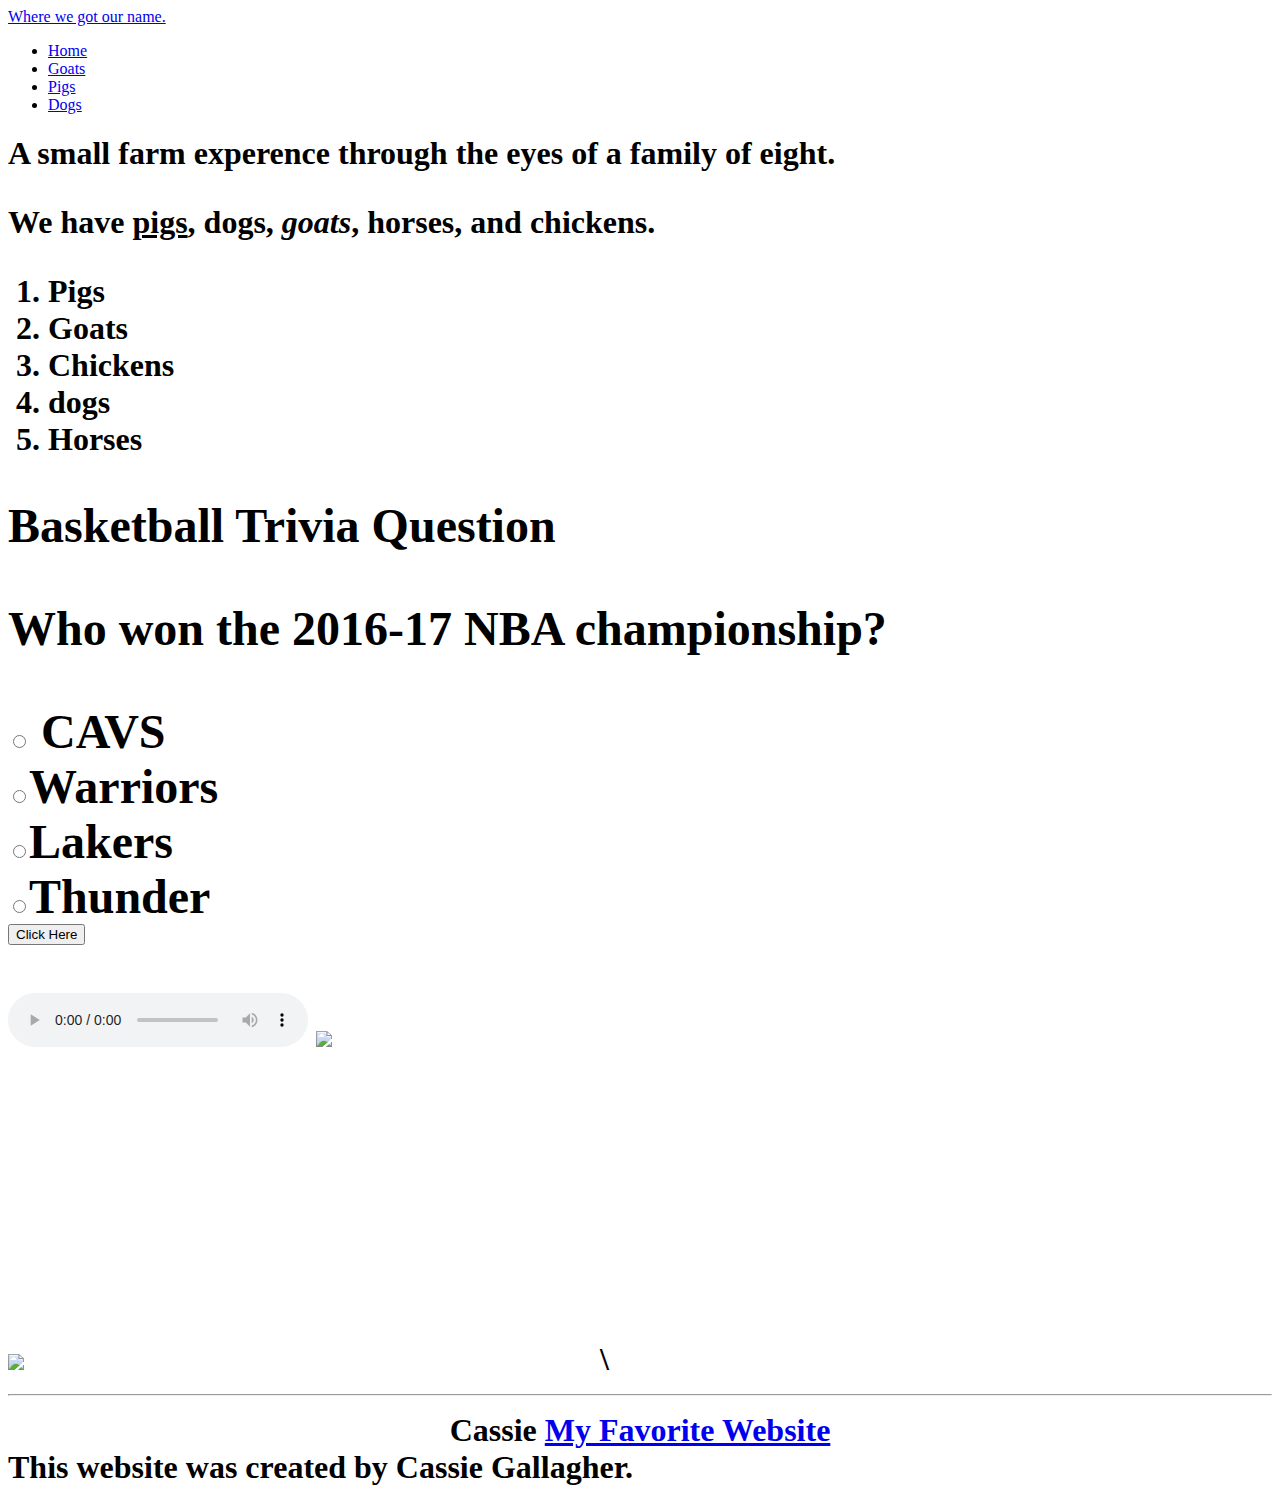
==== index.html @ 75253313 "index.html" ====
<html> 
 <head>
 	 <link type="text/css" rel="stylesheet" href="main.css" />
 	 <title>  Dancing With Earthworms </title> 
 		<style></style>
		<script>function banner(){ 

			var text = confirm("Did You Really Want to Click on My Banner?"); 

				return text; 

				} 	
				function answer(){
				var radio = document.getElementsByName("trivia"); 
				var selection = false; 
				var message = "";
				
				for( var i = 0; i < radio.length; i++) { 
										if(radio[i].value == "Warriors" && radio[i].checked == true) { 
							selection = true; 
							} //end ofststement 
						} // end of loop
					if(selection == true) {
					message = message + "<b><p style='color:green'>Way to go!</p></b>"; 
					} else { 
					message = message + "<b><p style='color:red'>Try again my friend.</p></b>"; 
					}
					document.getElementById("response").innerHTML = message;
					}		
				</script>
		
		
 
 </head> 
 <body id="background">
 	<a href="http://www.polyfacefarms.com/"onclick="return banner()">
 	<header id="header"> <span class="wrap-text">  Where we got our name. </span> </header> </a>
 	<nav> 
		<ul id="navmenu">
			<li  class="navitem"> <a href="index.html"> Home </a> </li>
			<li  class="navitem"> <a href="goats.html"> Goats </a> </li>
			<li  class="navitem"> <a href="pigs.html"> Pigs </a> </li>
			<li  class="navitem"> <a href="dogs.html"> Dogs </a> </li>
		</ul>
	</nav>
	
 	
 	<h1 class="paragraph">  A small farm experence through the eyes of a family of eight. </span>
 		<p> We have <u>pigs</u>, <b>dogs</b>, <i>goats</i>, horses, and chickens.</p>
 <div class="wrap-list">
 	<ol> 
 		<li class="listitem"> Pigs </li>
 		<li class="listitem"> Goats </li>
 		<li class="listitem"> Chickens </li>
 		<li class="listitem"> dogs </li>
 		<li class="listitem"> Horses </li>
 	</ol>
 </div>
	<div id="rightside">
	<div class="wrap-trivia">
	 
	 	<h2> Basketball Trivia Question <h2>
     	<p> Who won the 2016-17 NBA championship? </p>
       <form>  
 			<div id="response"> </div>
 			<input type="radio" name="trivia" value="CAVS"> CAVS <br>
			<input type="radio" name="trivia" value="Warriors">Warriors <br>
			<input type="radio" name="trivia" value="Lakers">Lakers <br>
			<input type="radio" name="trivia" value="Thunder">Thunder <br> 
    		 <input type="button" id="submit" value="Click Here" onclick="answer()" id="button">   
       </form>
   </div>
  </div>
	<audio width="400" height="220" controls autoplay>
<source src="http://www.w3schools.com/tags/horse.mp3" type="audio/mpeg">
Your browser does not support HTML 5 audio.
</audio> 



	<img src="https://image.shutterstock.com/image-photo/portrait-great-pyrenees-dog-outdoors-450w-1034057392.jpg"/> </div>
	<div id="leftside">
		<img src="https://image.shutterstock.com/image-photo/cute-baby-goat-450w-1086392777.jpg" />

		<iframe width="560" height="315" src="https://www.youtube.com/embed/RN50R3gycgo" frameborder="0" allow="accelerometer; autoplay; encrypted-media; gyroscope; picture-in-picture" allowfullscreen></iframe>
	\<hr>
	 </div>
	 <div id="clearFloat"></div>
	<center> Cassie <a href="https://www.stockfreeimages.com/"> My Favorite Website</a> </center> 

    <footer> This website was created by Cassie Gallagher. </footer>
 </body> 
</html>
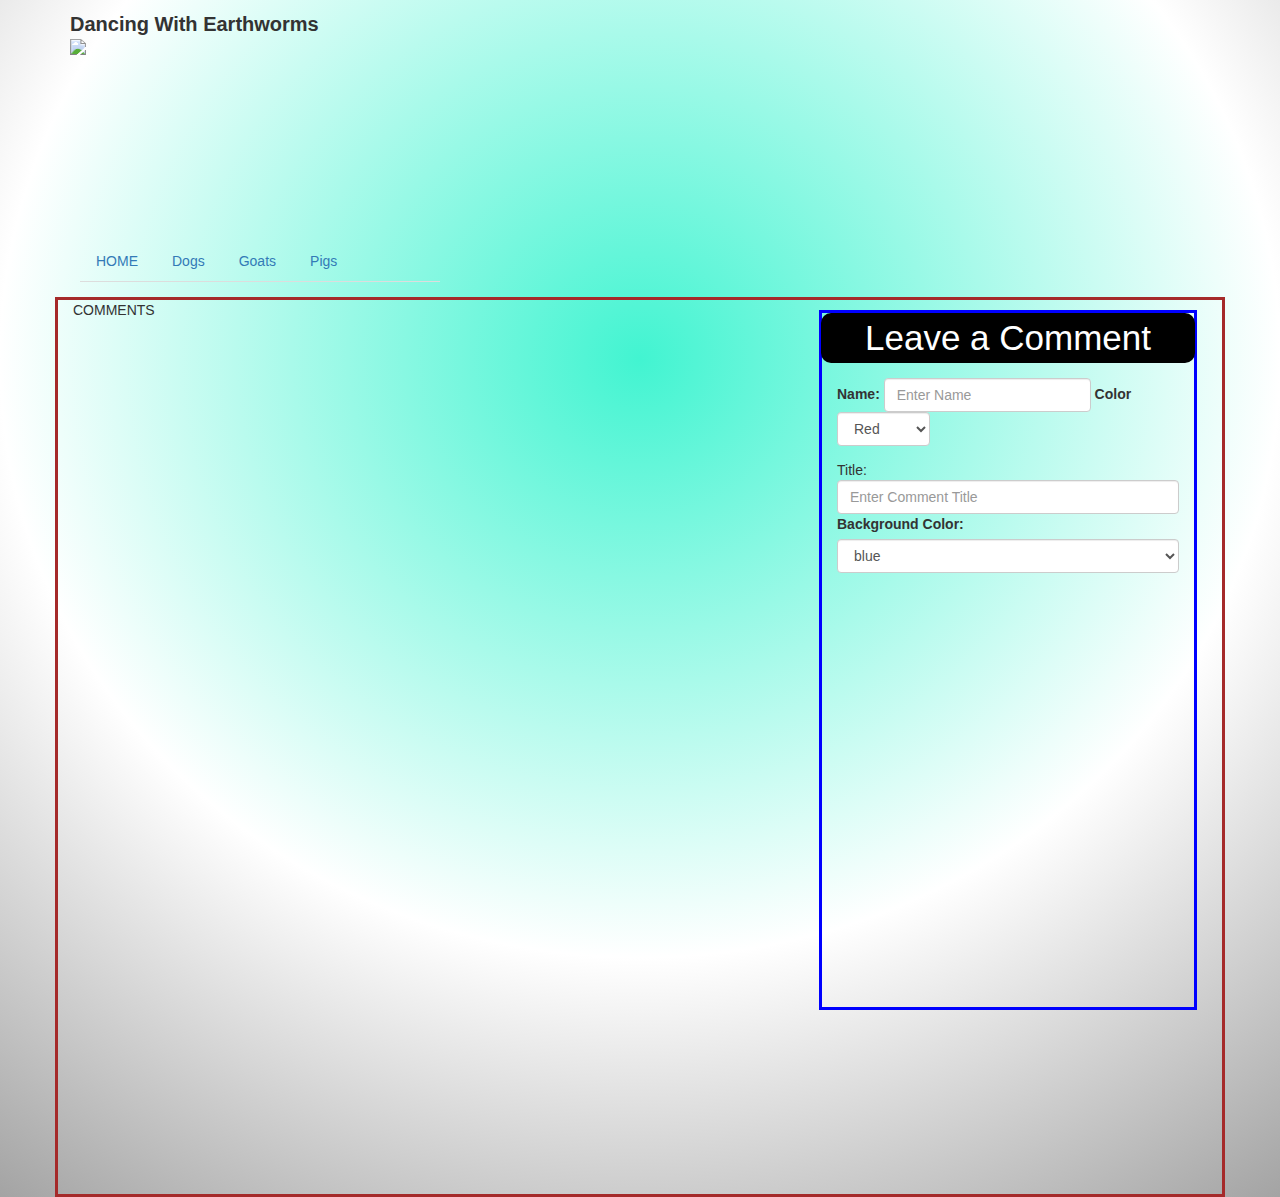
==== commit cc0d031a: "comments" ====
--- a/index.html
+++ b/index.html
@@ -1,93 +1,79 @@
-<html> 
- <head>
- 	 <link type="text/css" rel="stylesheet" href="main.css" />
- 	 <title>  Dancing With Earthworms </title> 
- 		<style></style>
-		<script>function banner(){ 
+<html>
+	<head>
+		<link type="text/css"rel="stylesheet" href="stylesheets.css">
 
-			var text = confirm("Did You Really Want to Click on My Banner?"); 
+		<link rel="stylesheet" href="https://maxcdn.bootstrapcdn.com/bootstrap/3.3.5/css/bootstrap.min.css">
 
-				return text; 
+		<title> Comment Post </title>
+	</head>
+	<body>
+		<div class="container"> 
+			
+			<div class="row">
+				<div id="logo"
+				 class="col-xs-12 col-sm-4">
+						<b>Dancing With Earthworms</b>
+					<img class="img-responsive" src="http://myzerowaste.com/wp-content/uploads/2012/10/happy-worm.jpg"/>
+				</div>
+				</div><!--end logo row-->
+			
+			<div class="row">
+			    <div id="menu" class="col-xs-12 col-sm-4"> 
 
-				} 	
-				function answer(){
-				var radio = document.getElementsByName("trivia"); 
-				var selection = false; 
-				var message = "";
-				
-				for( var i = 0; i < radio.length; i++) { 
-										if(radio[i].value == "Warriors" && radio[i].checked == true) { 
-							selection = true; 
-							} //end ofststement 
-						} // end of loop
-					if(selection == true) {
-					message = message + "<b><p style='color:green'>Way to go!</p></b>"; 
-					} else { 
-					message = message + "<b><p style='color:red'>Try again my friend.</p></b>"; 
-					}
-					document.getElementById("response").innerHTML = message;
-					}		
-				</script>
-		
-		
- 
- </head> 
- <body id="background">
- 	<a href="http://www.polyfacefarms.com/"onclick="return banner()">
- 	<header id="header"> <span class="wrap-text">  Where we got our name. </span> </header> </a>
- 	<nav> 
-		<ul id="navmenu">
-			<li  class="navitem"> <a href="index.html"> Home </a> </li>
-			<li  class="navitem"> <a href="goats.html"> Goats </a> </li>
-			<li  class="navitem"> <a href="pigs.html"> Pigs </a> </li>
-			<li  class="navitem"> <a href="dogs.html"> Dogs </a> </li>
-		</ul>
-	</nav>
-	
- 	
- 	<h1 class="paragraph">  A small farm experence through the eyes of a family of eight. </span>
- 		<p> We have <u>pigs</u>, <b>dogs</b>, <i>goats</i>, horses, and chickens.</p>
- <div class="wrap-list">
- 	<ol> 
- 		<li class="listitem"> Pigs </li>
- 		<li class="listitem"> Goats </li>
- 		<li class="listitem"> Chickens </li>
- 		<li class="listitem"> dogs </li>
- 		<li class="listitem"> Horses </li>
- 	</ol>
- </div>
-	<div id="rightside">
-	<div class="wrap-trivia">
-	 
-	 	<h2> Basketball Trivia Question <h2>
-     	<p> Who won the 2016-17 NBA championship? </p>
-       <form>  
- 			<div id="response"> </div>
- 			<input type="radio" name="trivia" value="CAVS"> CAVS <br>
-			<input type="radio" name="trivia" value="Warriors">Warriors <br>
-			<input type="radio" name="trivia" value="Lakers">Lakers <br>
-			<input type="radio" name="trivia" value="Thunder">Thunder <br> 
-    		 <input type="button" id="submit" value="Click Here" onclick="answer()" id="button">   
-       </form>
-   </div>
-  </div>
-	<audio width="400" height="220" controls autoplay>
-<source src="http://www.w3schools.com/tags/horse.mp3" type="audio/mpeg">
-Your browser does not support HTML 5 audio.
-</audio> 
+			    	<ul class="nav nav-tabs">
+			    		<li><a href="file:///C:/Users/sgall/Desktop/Cassie's%20code/Sublime/index.html">HOME</a>
+			    		</li>
+			    		
+			    		<li><a href="file:///C:/Users/sgall/Desktop/Cassie's%20code/Sublime/dogs.html">Dogs</a></li>
+			    		
+			    		<li><a href="file:///C:/Users/sgall/Desktop/Cassie's%20code/Sublime/goats.html">Goats</a></li>
+			    	
+			    		<li><a href="file:///C:/Users/sgall/Desktop/Cassie's%20code/Sublime/pigs.html">Pigs</a></li>
 
 
 
-	<img src="https://image.shutterstock.com/image-photo/portrait-great-pyrenees-dog-outdoors-450w-1034057392.jpg"/> </div>
-	<div id="leftside">
-		<img src="https://image.shutterstock.com/image-photo/cute-baby-goat-450w-1086392777.jpg" />
 
-		<iframe width="560" height="315" src="https://www.youtube.com/embed/RN50R3gycgo" frameborder="0" allow="accelerometer; autoplay; encrypted-media; gyroscope; picture-in-picture" allowfullscreen></iframe>
-	\<hr>
-	 </div>
-	 <div id="clearFloat"></div>
-	<center> Cassie <a href="https://www.stockfreeimages.com/"> My Favorite Website</a> </center> 
 
-    <footer> This website was created by Cassie Gallagher. </footer>
- </body> 
+			    	</ul>
+			    </div>
+			</div><!-- end menu row -->
+		<div class="row"> 
+			<div id="comments"
+			class="col-xs-12 col-sm-8">
+			        COMMENTS
+		<div id="form" class="col-xs-12 col-sm-4">			
+			<header id="header">
+			 Leave a Comment
+			 </header>
+			<form class="form-inline">
+				<label> Name: </label>
+				
+				<input type="text" class="form-control" id="name" placeholder="Enter Name">
+
+				<label> Color </label>
+				<select class="form-control">   
+					<option> Red </option> 
+					<option> Blue </option> 
+					<option> White </option> 
+					<option> Orange </option>
+				</select>
+			</form>
+				<form class="control-label"> Title: </label>
+					<input type="text" class="form-control" id="title" placeholder="Enter Comment Title">
+
+					<label> Background Color: </label>
+					<select class="form-control">
+							<option> blue </option>
+							<option> black </option>
+							<option> red </option>
+							<option>yellow </option>
+					 </select>
+					</form>
+				</div><!-- end form id div -->
+				
+			   </div>
+		</div> <!-- end comment row -->
+			
+		</div><!-- end container div -->
+	</body>
 </html>
--- a/stylesheets.css
+++ b/stylesheets.css
@@ -0,0 +1,41 @@
+#logo{
+	font-size:20px;
+	height:220px;+
+	margin-top:10px;+
+	}
+
+#menu{
+	margin:10px;
+}
+
+#comments{
+	border:3px solid brown;
+	margin-top:5px;
+	height:900px;
+	width:100%;
+}
+
+#form {
+	border:3px solid blue;
+	height:700px;
+	float:right;
+	margin:10px;
+}
+
+body{
+	background: radial-gradient(100% 100% at 50% 30%, #42f4d1, #ffffff, gray); 
+}
+
+#header {
+	text-align:center;
+	background-color:black;
+	font-size:2.5em;
+	text-decoration:bold;
+	color:white;
+	border-radius:10px;
+	margin-left:-16px;
+	margin-right:-16px;
+	margin-bottom:15px;
+} 
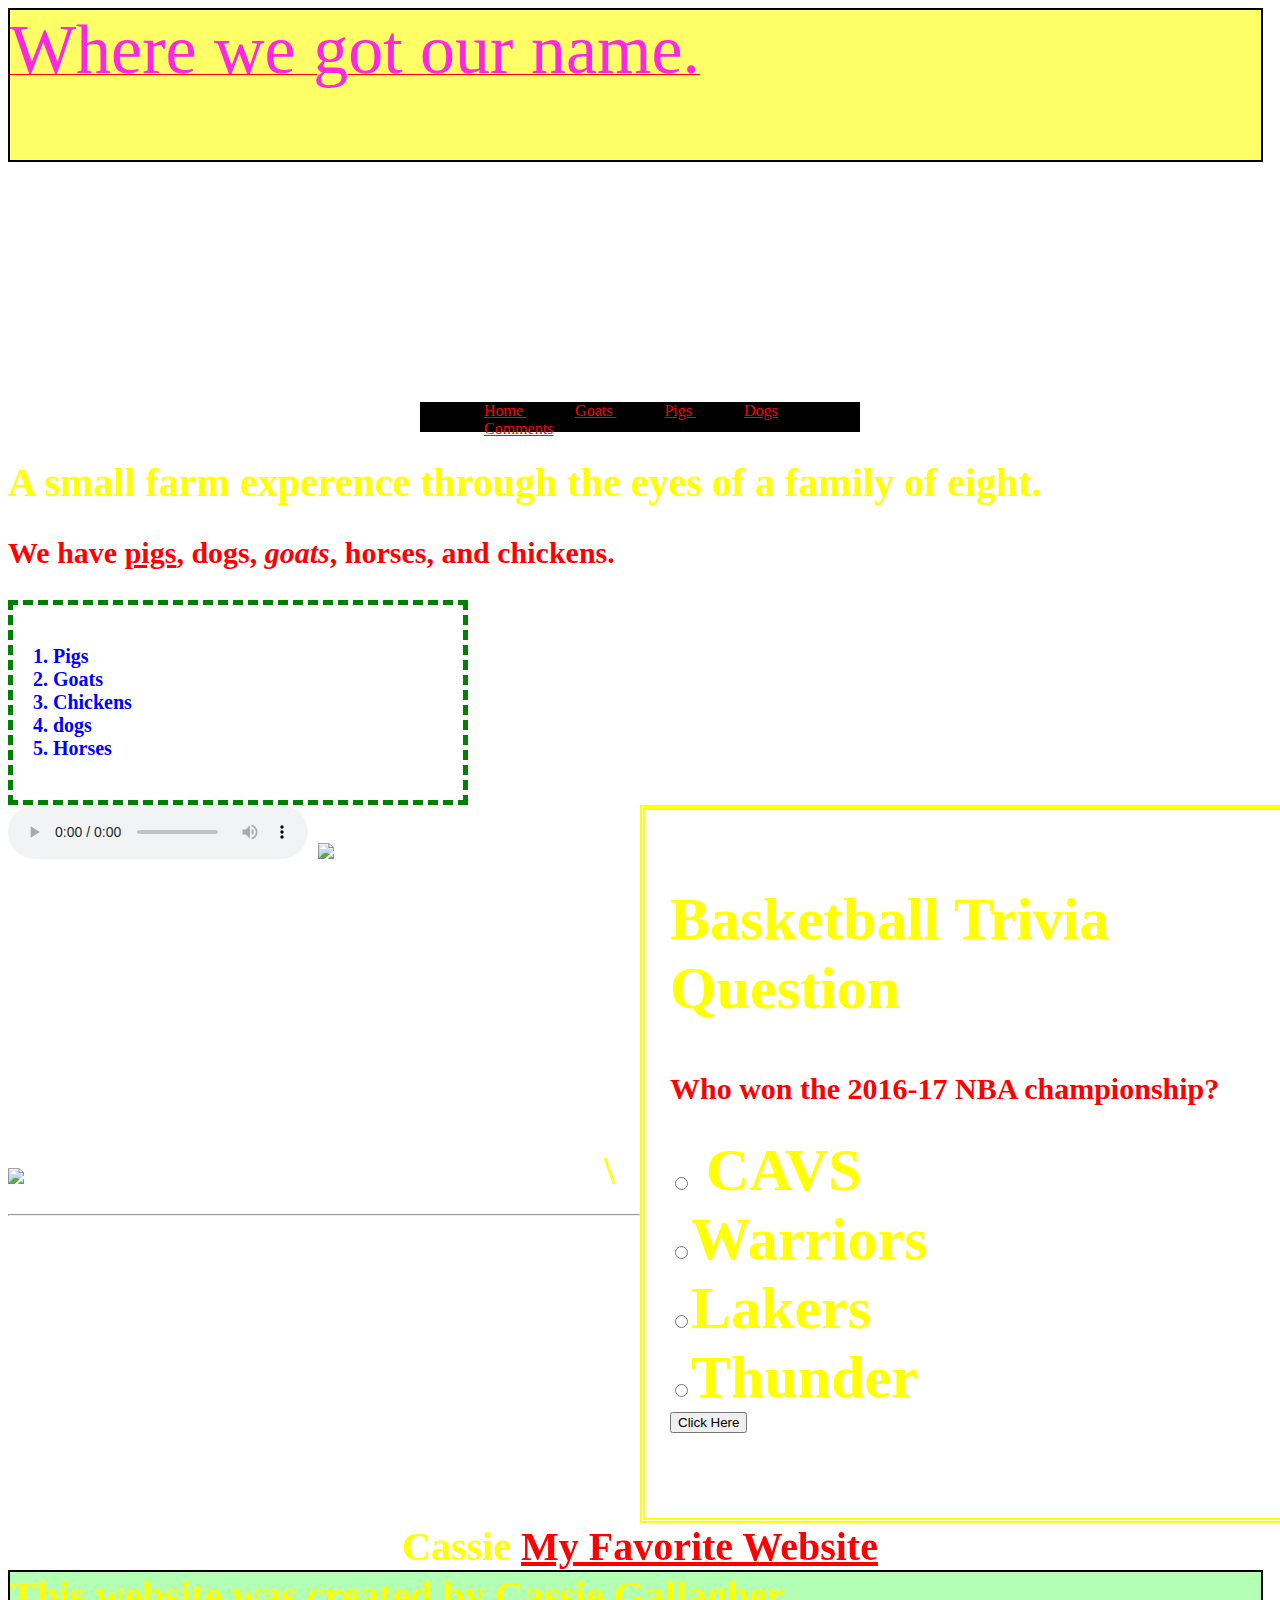
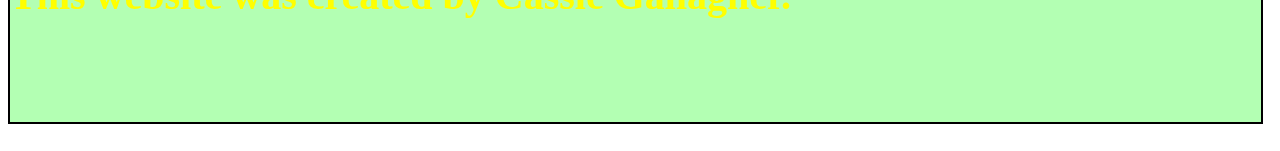
==== commit 942fadef: "Add files via upload" ====
--- a/index.html
+++ b/index.html
@@ -1,79 +1,94 @@
-<html>
-	<head>
-		<link type="text/css"rel="stylesheet" href="stylesheets.css">
+<html> 
+ <head>
+ 	 <link type="text/css" rel="stylesheet" href="main.css" />
+ 	 <title>  Dancing With Earthworms </title> 
+ 		<style></style>
+		<script>function banner(){ 
 
-		<link rel="stylesheet" href="https://maxcdn.bootstrapcdn.com/bootstrap/3.3.5/css/bootstrap.min.css">
+			var text = confirm("Did You Really Want to Click on My Banner?"); 
 
-		<title> Comment Post </title>
-	</head>
-	<body>
-		<div class="container"> 
-			
-			<div class="row">
-				<div id="logo"
-				 class="col-xs-12 col-sm-4">
-						<b>Dancing With Earthworms</b>
-					<img class="img-responsive" src="http://myzerowaste.com/wp-content/uploads/2012/10/happy-worm.jpg"/>
-				</div>
-				</div><!--end logo row-->
-			
-			<div class="row">
-			    <div id="menu" class="col-xs-12 col-sm-4"> 
+				return text; 
 
-			    	<ul class="nav nav-tabs">
-			    		<li><a href="file:///C:/Users/sgall/Desktop/Cassie's%20code/Sublime/index.html">HOME</a>
-			    		</li>
-			    		
-			    		<li><a href="file:///C:/Users/sgall/Desktop/Cassie's%20code/Sublime/dogs.html">Dogs</a></li>
-			    		
-			    		<li><a href="file:///C:/Users/sgall/Desktop/Cassie's%20code/Sublime/goats.html">Goats</a></li>
-			    	
-			    		<li><a href="file:///C:/Users/sgall/Desktop/Cassie's%20code/Sublime/pigs.html">Pigs</a></li>
+				} 	
+				function answer(){
+				var radio = document.getElementsByName("trivia"); 
+				var selection = false; 
+				var message = "";
+				
+				for( var i = 0; i < radio.length; i++) { 
+										if(radio[i].value == "Warriors" && radio[i].checked == true) { 
+							selection = true; 
+							} //end ofststement 
+						} // end of loop
+					if(selection == true) {
+					message = message + "<b><p style='color:green'>Way to go!</p></b>"; 
+					} else { 
+					message = message + "<b><p style='color:red'>Try again my friend.</p></b>"; 
+					}
+					document.getElementById("response").innerHTML = message;
+					}		
+				</script>
+		
+		
+ 
+ </head> 
+ <body id="background">
+ 	<a href="http://www.polyfacefarms.com/"onclick="return banner()">
+ 	<header id="header"> <span class="wrap-text">  Where we got our name. </span> </header> </a>
+ 	<nav> 
+		<ul id="navmenu">
+			<li  class="navitem"> <a href="index.html"> Home </a> </li>
+			<li  class="navitem"> <a href="goats.html"> Goats </a> </li>
+			<li  class="navitem"> <a href="pigs.html"> Pigs </a> </li>
+			<li  class="navitem"> <a href="dogs.html"> Dogs </a> </li>
+			<li class="navitem"> <a href="file:///C:/Users/sgall/Desktop/Cassie's%20code/Sublime/bootstrap/index.html#"> Comments </a> </li>
+		</ul>
+	</nav>
+	
+ 	
+ 	<h1 class="paragraph">  A small farm experence through the eyes of a family of eight. </span>
+ 		<p> We have <u>pigs</u>, <b>dogs</b>, <i>goats</i>, horses, and chickens.</p>
+ <div class="wrap-list">
+ 	<ol> 
+ 		<li class="listitem"> Pigs </li>
+ 		<li class="listitem"> Goats </li>
+ 		<li class="listitem"> Chickens </li>
+ 		<li class="listitem"> dogs </li>
+ 		<li class="listitem"> Horses </li>
+ 	</ol>
+ </div>
+	<div id="rightside">
+	<div class="wrap-trivia">
+	 
+	 	<h2> Basketball Trivia Question <h2>
+     	<p> Who won the 2016-17 NBA championship? </p>
+       <form>  
+ 			<div id="response"> </div>
+ 			<input type="radio" name="trivia" value="CAVS"> CAVS <br>
+			<input type="radio" name="trivia" value="Warriors">Warriors <br>
+			<input type="radio" name="trivia" value="Lakers">Lakers <br>
+			<input type="radio" name="trivia" value="Thunder">Thunder <br> 
+    		 <input type="button" id="submit" value="Click Here" onclick="answer()" id="button">   
+       </form>
+   </div>
+  </div>
+	<audio width="400" height="220" controls autoplay>
+<source src="http://www.w3schools.com/tags/horse.mp3" type="audio/mpeg">
+Your browser does not support HTML 5 audio.
+</audio> 
 
 
 
+	<img src="https://image.shutterstock.com/image-photo/portrait-great-pyrenees-dog-outdoors-450w-1034057392.jpg"/> </div>
+	<div id="leftside">
+		<img src="https://image.shutterstock.com/image-photo/cute-baby-goat-450w-1086392777.jpg" />
 
+		<iframe width="560" height="315" src="https://www.youtube.com/embed/RN50R3gycgo" frameborder="0" allow="accelerometer; autoplay; encrypted-media; gyroscope; picture-in-picture" allowfullscreen></iframe>
+	\<hr>
+	 </div>
+	 <div id="clearFloat"></div>
+	<center> Cassie <a href="https://www.stockfreeimages.com/"> My Favorite Website</a> </center> 
 
-			    	</ul>
-			    </div>
-			</div><!-- end menu row -->
-		<div class="row"> 
-			<div id="comments"
-			class="col-xs-12 col-sm-8">
-			        COMMENTS
-		<div id="form" class="col-xs-12 col-sm-4">			
-			<header id="header">
-			 Leave a Comment
-			 </header>
-			<form class="form-inline">
-				<label> Name: </label>
-				
-				<input type="text" class="form-control" id="name" placeholder="Enter Name">
-
-				<label> Color </label>
-				<select class="form-control">   
-					<option> Red </option> 
-					<option> Blue </option> 
-					<option> White </option> 
-					<option> Orange </option>
-				</select>
-			</form>
-				<form class="control-label"> Title: </label>
-					<input type="text" class="form-control" id="title" placeholder="Enter Comment Title">
-
-					<label> Background Color: </label>
-					<select class="form-control">
-							<option> blue </option>
-							<option> black </option>
-							<option> red </option>
-							<option>yellow </option>
-					 </select>
-					</form>
-				</div><!-- end form id div -->
-				
-			   </div>
-		</div> <!-- end comment row -->
-			
-		</div><!-- end container div -->
-	</body>
+    <footer> This website was created by Cassie Gallagher. </footer>
+ </body> 
 </html>
--- a/main.css
+++ b/main.css
@@ -0,0 +1,139 @@
+	p{
+		color:red;
+		font-size:30px;
+	}
+
+	 .listitem {
+   color:blue;
+   font-size:20px;
+   }
+      
+      .paragraph {
+    color:yellow;
+    font-size:40px;
+   }
+   
+   #background{
+   	background-color:white;
+   }
+
+   #button{
+   	width:25%;
+   	heigth:30%;
+   	color:white;
+   	background-color:black;
+   	border-radius:15px;
+   }
+
+   header{
+      height:150px;
+      width:99%;
+      border:2px solid black;
+      background:#ffff66;
+      margin-bottom:15em;
+   }
+
+   footer{
+      height:150px;
+      width:99%;
+      border:2px solid black;
+      background:#b3ffb3;
+    }
+
+    .wrap-trivia{
+      border:5px double yellow;
+      width:100%;
+      padding:25px;
+    }
+
+    .wrap-list{
+      heigth:400px;
+      width:450px;
+      border:5px dashed green;
+    }
+
+    .wrap-text {
+      color: #ff28e0;
+      font-size: 70px;
+    }
+   
+    #one{
+      height: 150px;
+      width: 150px;
+      background-color: red;
+      display: inline-block;
+      position: absolute;
+      z-index: 2;
+      position: relative;
+      top:250px;    
+    }
+
+    #two{
+      height:150px;
+      width:150px;
+      background-color: yellow;
+      display: inline-block;
+      position: absolute;
+      z-index: 1;
+      position: fixed; 
+      left:25%;   
+    }
+
+    #three{
+      height:150px;
+      width:150px;
+      background-color: blue;
+      display: inline-block;
+      position: absolute;
+
+    }
+
+    #height{
+      height: 2048px;
+    }
+
+    .navitem{
+      list-style-type:none;
+      display:inline;
+      padding:1.5em;
+    }
+
+    #navmenu{
+      width:400px;
+      height:30px; 
+      margin:auto;
+      background-color:black;   
+    }
+
+    a:link{
+      color:red;
+    }
+
+    a:visited{
+      color:blue;
+    }
+
+    a:hover{
+      color:purple;
+    }
+
+    a:active{
+      color:orange;
+    }
+
+    #rightside{
+      float:right;
+      width:50%;
+    }
+
+    #leftside{
+      width:50%;
+    }
+
+    #clearfloat{
+      clear:both;
+    }
+
+
+
+
